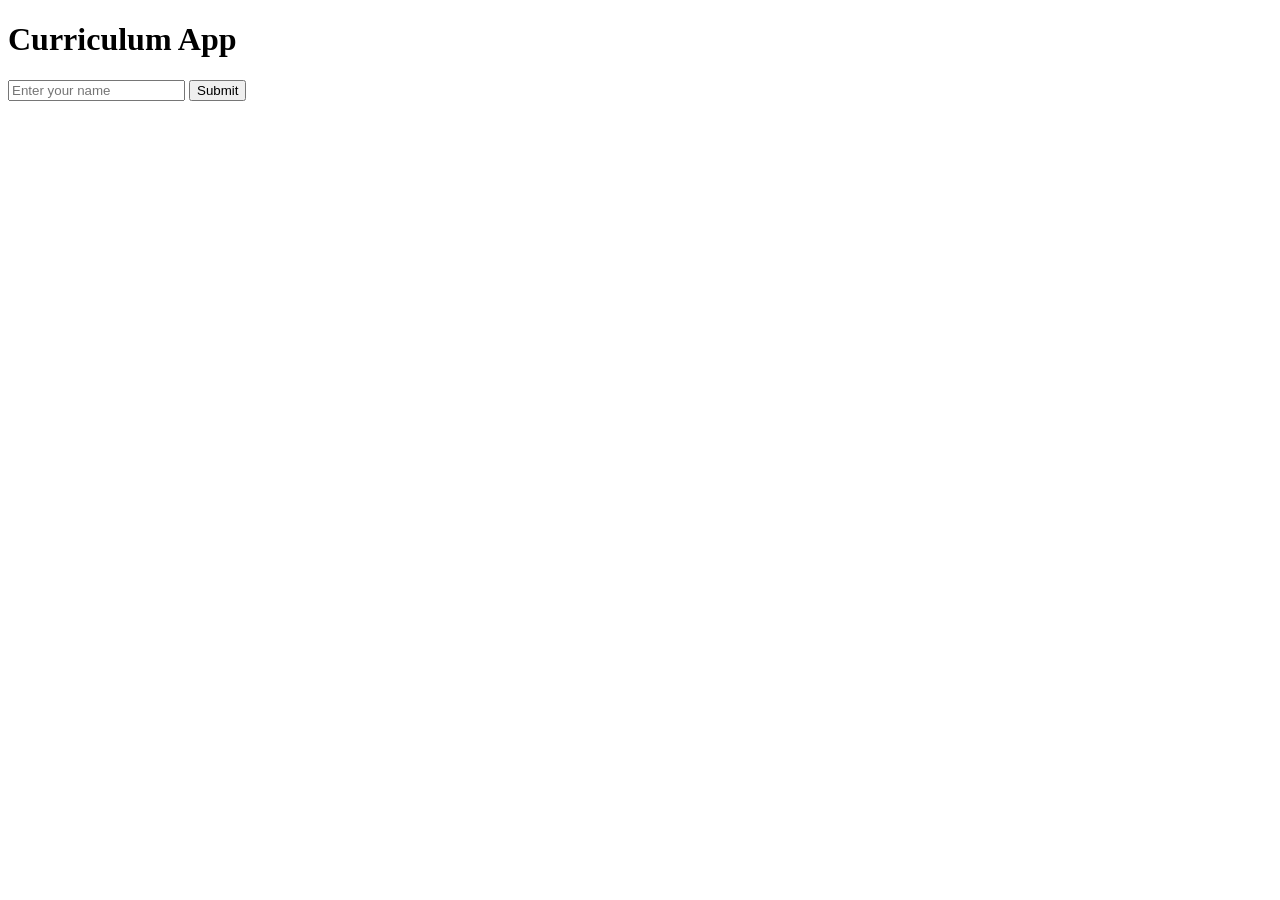
==== public/index.html @ d20a0338 "Add curriculum web app with sign-in, editor, tracker, and progress pages Node.js server with file-ba" ====
<!DOCTYPE html>
<html lang="en">
  <head>
    <meta charset="UTF-8" />
    <meta name="viewport" content="width=device-width, initial-scale=1.0" />
    <title>Curriculum - Sign In</title>
    <link rel="stylesheet" href="/style.css" />
  </head>
  <body>
    <div class="container">
      <h1>Curriculum App</h1>
      <div class="form-row">
        <input type="text" id="nameInput" placeholder="Enter your name" />
        <button id="submitBtn">Submit</button>
      </div>
      <div id="links" class="links" style="display: none"></div>
    </div>
    <script>
      const nameInput = document.getElementById("nameInput");
      const submitBtn = document.getElementById("submitBtn");
      const linksDiv = document.getElementById("links");

      submitBtn.addEventListener("click", signin);
      nameInput.addEventListener("keydown", (e) => {
        if (e.key === "Enter") signin();
      });

      async function signin() {
        const name = nameInput.value.trim();
        if (!name) return;

        const res = await fetch("/api/signin", {
          method: "POST",
          headers: { "Content-Type": "application/json" },
          body: JSON.stringify({ name }),
        });
        const data = await res.json();

        sessionStorage.setItem("userName", data.name);
        sessionStorage.setItem("isAdmin", data.isAdmin);

        showLinks(data.isAdmin);
      }

      function showLinks(isAdmin) {
        let html = "";
        if (isAdmin) {
          html += `<a href="/maker.html">Curriculum Maker</a>`;
          html += `<a href="/curriculum.html">Curriculum</a>`;
          html += `<a href="/tracker.html">Tracker</a>`;
          html += `<a href="/progress.html">My Progress</a>`;
        } else {
          html += `<a href="/curriculum.html">Curriculum</a>`;
          html += `<a href="/progress.html">Progress</a>`;
        }
        linksDiv.innerHTML = html;
        linksDiv.style.display = "block";
      }

      // Restore session on page load (for "Back" navigation)
      const savedName = sessionStorage.getItem("userName");
      const savedAdmin = sessionStorage.getItem("isAdmin");
      if (savedName) {
        nameInput.value = savedName;
        showLinks(savedAdmin === "true");
      }
    </script>
  </body>
</html>
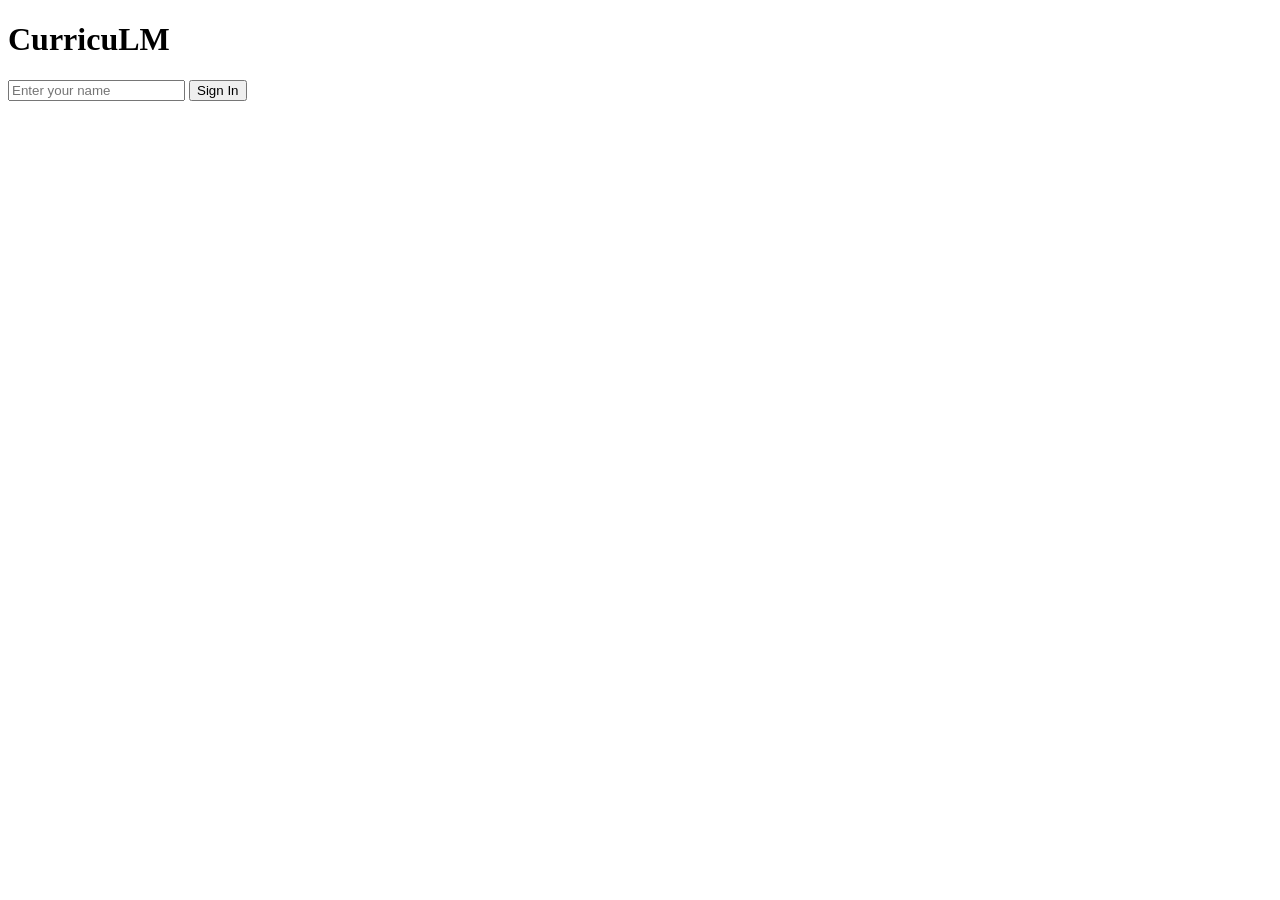
==== commit d547e48f: "Refactor: replace Node server with FastAPI, simplify codebase - Replace server.js with main.py (Fast" ====
--- a/public/index.html
+++ b/public/index.html
@@ -3,66 +3,62 @@
   <head>
     <meta charset="UTF-8" />
     <meta name="viewport" content="width=device-width, initial-scale=1.0" />
-    <title>Curriculum - Sign In</title>
+    <title>CurricuLM</title>
     <link rel="stylesheet" href="/style.css" />
   </head>
   <body>
     <div class="container">
-      <h1>Curriculum App</h1>
+      <h1>CurricuLM</h1>
       <div class="form-row">
         <input type="text" id="nameInput" placeholder="Enter your name" />
-        <button id="submitBtn">Submit</button>
+        <button id="submitBtn">Sign In</button>
       </div>
       <div id="links" class="links" style="display: none"></div>
     </div>
+
+    <script src="/shared.js"></script>
+
     <script>
       const nameInput = document.getElementById("nameInput");
-      const submitBtn = document.getElementById("submitBtn");
       const linksDiv = document.getElementById("links");
 
-      submitBtn.addEventListener("click", signin);
+      document.getElementById("submitBtn").addEventListener("click", signin);
       nameInput.addEventListener("keydown", (e) => {
         if (e.key === "Enter") signin();
       });
 
       async function signin() {
-        const name = nameInput.value.trim();
+        const name = nameInput.value.toLowerCase().trim();
         if (!name) return;
-
-        const res = await fetch("/api/signin", {
-          method: "POST",
-          headers: { "Content-Type": "application/json" },
-          body: JSON.stringify({ name }),
-        });
-        const data = await res.json();
-
+        const data = await api("POST", "/api/signin", { name });
         sessionStorage.setItem("userName", data.name);
         sessionStorage.setItem("isAdmin", data.isAdmin);
-
         showLinks(data.isAdmin);
       }
 
       function showLinks(isAdmin) {
-        let html = "";
-        if (isAdmin) {
-          html += `<a href="/maker.html">Curriculum Maker</a>`;
-          html += `<a href="/curriculum.html">Curriculum</a>`;
-          html += `<a href="/tracker.html">Tracker</a>`;
-          html += `<a href="/progress.html">My Progress</a>`;
-        } else {
-          html += `<a href="/curriculum.html">Curriculum</a>`;
-          html += `<a href="/progress.html">Progress</a>`;
-        }
-        linksDiv.innerHTML = html;
+        const pages = isAdmin
+          ? [
+              ["Curriculum Maker", "/maker.html"],
+              ["Curriculum", "/viewer.html"],
+              ["Tracker", "/tracker.html"],
+              ["My Progress", "/progress.html"],
+            ]
+          : [
+              ["Curriculum", "/viewer.html"],
+              ["Progress", "/progress.html"],
+            ];
+
+        linksDiv.innerHTML = pages
+          .map(([label, href]) => `<a href="${href}">${label}</a>`)
+          .join("");
         linksDiv.style.display = "block";
       }
 
-      // Restore session on page load (for "Back" navigation)
-      const savedName = sessionStorage.getItem("userName");
-      const savedAdmin = sessionStorage.getItem("isAdmin");
+      const savedName = getUser();
       if (savedName) {
         nameInput.value = savedName;
-        showLinks(savedAdmin === "true");
+        showLinks(sessionStorage.getItem("isAdmin") === "true");
       }
     </script>
   </body>
